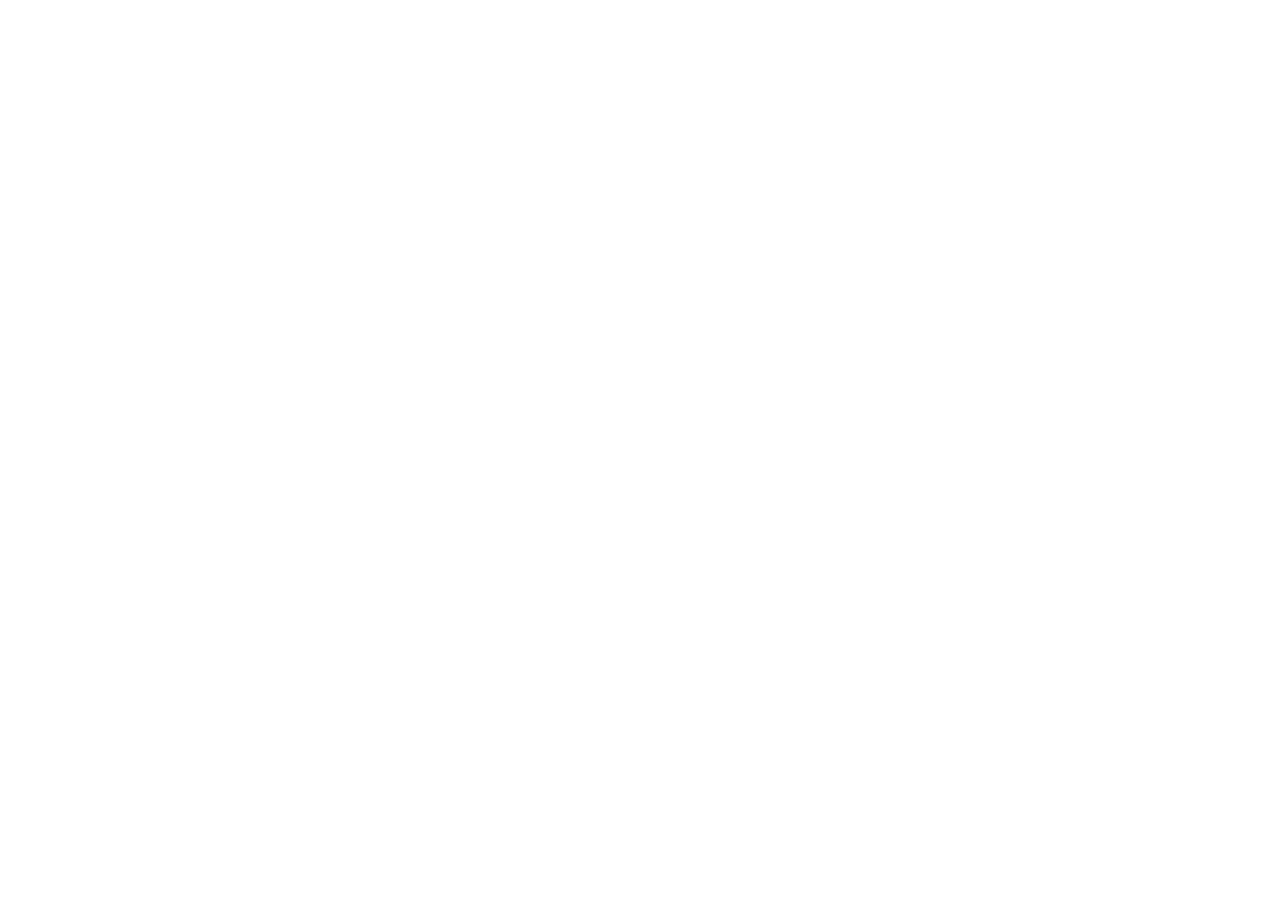
==== index1.html @ 12ce8259 "style: Add header styling in style.css" ====
<!DOCTYPE html>
<html lang="pt-br">
<head>
    <meta charset="UTF-8">
    <meta name="viewport" content="width=device-width, initial-scale=1.0">
    <meta nome="autor" content="JuliaKarol">
    <meta nome="description" content="Pagina sobre cinema, desenvolvida no curso de LIMA do SENAI. O objetivo é aprender a construir uma pagina web">
    <meta nome="keywords" content="HTML, CSS, Filmes, cinema">
        <title>SpaceCine</title>
</head>
<body>
    <!-- -----------------CABEÇALHO------------------------- -->
     <header> 
        <!-- Grupo 1 -->
        <!-- Grupo 2 -->
        <!-- Grupo 3 -->

     </header>
     
</body>
</html>
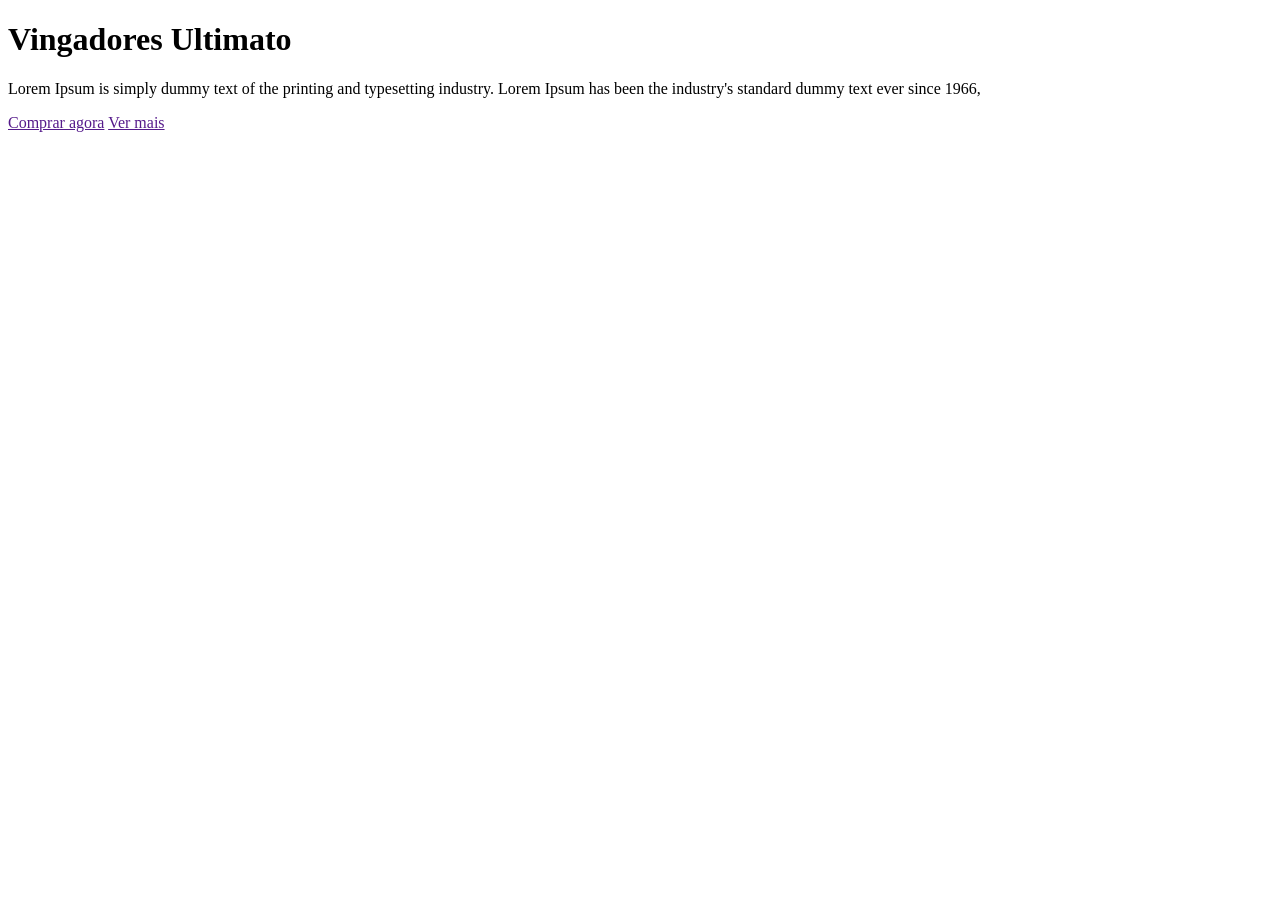
==== commit f020fd35: "feat: Add main section in index.html" ====
--- a/index1.html
+++ b/index1.html
@@ -17,5 +17,17 @@
 
      </header>
      
+<!--------------------------MAIN------------------------------->
+
+<main>
+    <h1>Vingadores Ultimato</h1>
+    <p>Lorem Ipsum is simply dummy text of the printing and typesetting industry. Lorem Ipsum has been the industry's standard dummy text ever since 1966,</p>
+    <nav>
+        <a href=""> Comprar agora</a>
+        <a href=""> Ver mais</a>
+    </nav>
+
+</main>
+
 </body>
 </html>
